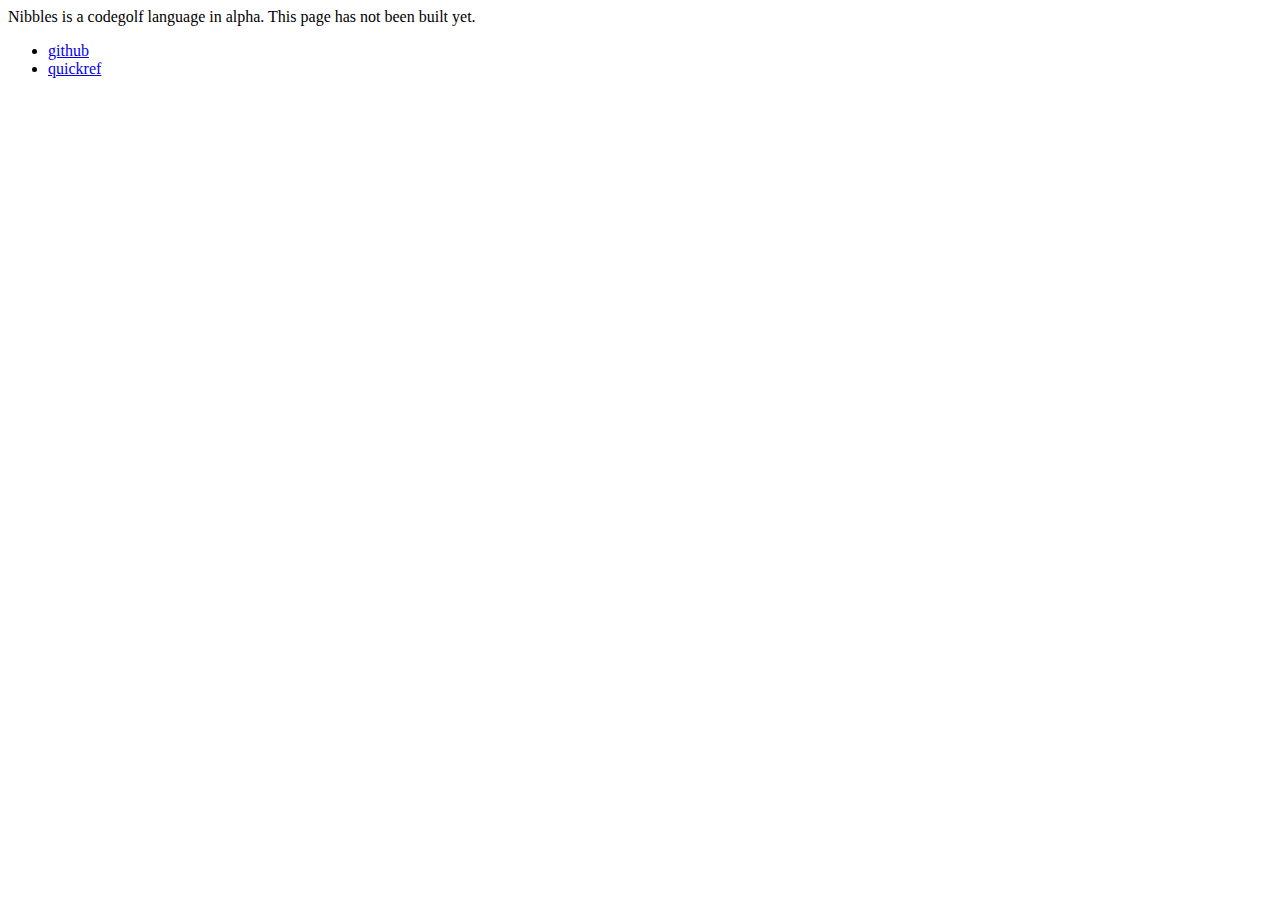
==== web/site/index.html @ fcb70fd6 "Clean up quickref, move to web folder" ====
<html>
<head>
	<title>Nibbles</title>
	<link rel="stylesheet" href="style.css">
</head>
<body>
<p>Nibbles is a codegolf language in alpha. This page has not been built yet.
<ul>
	<li><a href="https://github.com/darrenks/nibbles">github</a></li>
	<li><a href="quickref.html">quickref</a></li>
</ul>
</body>
</html>
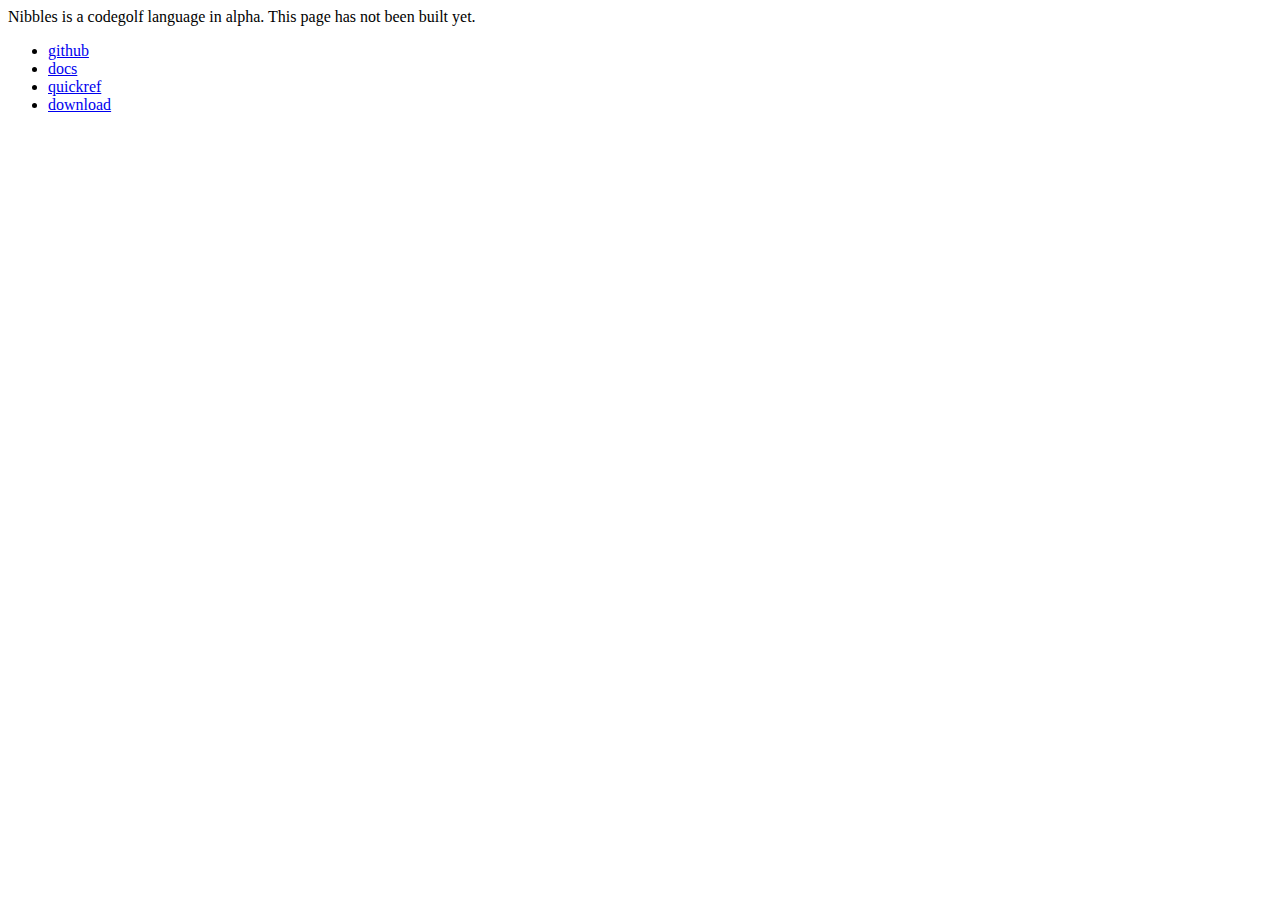
==== commit 795056e8: "update docs" ====
--- a/web/site/index.html
+++ b/web/site/index.html
@@ -7,7 +7,9 @@
 <p>Nibbles is a codegolf language in alpha. This page has not been built yet.
 <ul>
 	<li><a href="https://github.com/darrenks/nibbles">github</a></li>
+	<li><a href="https://github.com/darrenks/nibbles/tree/main/docs">docs</a></li>
 	<li><a href="quickref.html">quickref</a></li>
+	<li><a href="nibbles-latest.tgz">download</a></li>
 </ul>
 </body>
 </html>
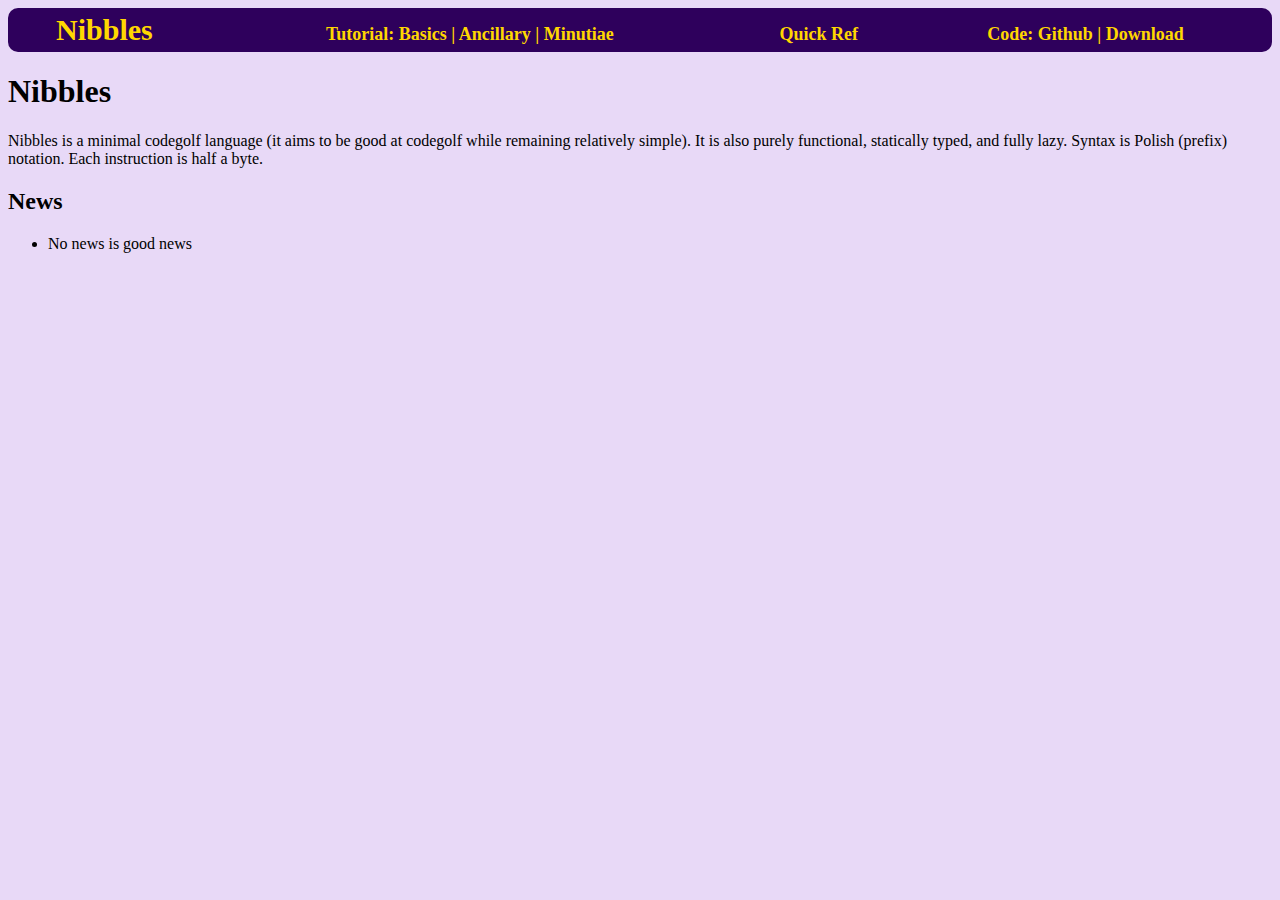
==== commit 5a9806c4: "website generation and some more docs" ====
--- a/web/site/index.html
+++ b/web/site/index.html
@@ -1,15 +1,16 @@
-<html>
-<head>
-	<title>Nibbles</title>
-	<link rel="stylesheet" href="style.css">
-</head>
-<body>
-<p>Nibbles is a codegolf language in alpha. This page has not been built yet.
+<!DOCTYPE HTML>
+<html><!-- This file is automatically generated from generate_site.rb by reading index.md --><head><title>Nibbles</title><link rel="stylesheet" href="style.css"></head><body><div id="navbar"><ul>
+	<li id="nibbles"><a href="index.html">Nibbles</a></li>
+	<li><a href="tutorial_basics.html">Tutorial: Basics</a> | <a href="tutorial_ancillary.html">Ancillary</a> | <a href="tutorial_minutiae.html">Minutiae</a></li>
+	<li><a href="quickref.html">Quick Ref</a></li>
+	<li><a href="https://github.com/darrenks/nibbles">Code: Github</a> | <a href="nibbles-latest.tgz">Download</a></li>
+</ul></div><div id="content"><h1>Nibbles</h1>
+
+<p>Nibbles is a minimal codegolf language (it aims to be good at codegolf while remaining relatively simple). It is also purely functional, statically typed, and fully lazy. Syntax is Polish (prefix) notation. Each instruction is half a byte.</p>
+
+<h2>News</h2>
+
 <ul>
-	<li><a href="https://github.com/darrenks/nibbles">github</a></li>
-	<li><a href="https://github.com/darrenks/nibbles/tree/main/docs">docs</a></li>
-	<li><a href="quickref.html">quickref</a></li>
-	<li><a href="nibbles-latest.tgz">download</a></li>
+<li>No news is good news</li>
 </ul>
-</body>
-</html>
+</div></body></html>--- a/web/site/style.css
+++ b/web/site/style.css
@@ -0,0 +1,51 @@
+code { 
+	font-family: SFMono-Regular,Consolas,Liberation Mono,Menlo,monospace; 
+	padding: 3px;
+	background-color: #c9a6ed;
+	border:none;
+}
+pre code {
+	display: block;
+	padding: 5px;
+	background-color: #d1b2f0;
+	border:1px dashed black;
+}
+
+#navbar * {
+	text-decoration: none;
+	font-weight: bold;
+	color: #FFD700;
+	font-size: 18px;
+}
+
+#navbar ul {
+	padding: 0;
+	margin: 0;
+	display:table;
+	width:100%;
+	background-color: #2e005c;
+	border-radius: 10px;
+}
+
+#navbar li {
+	display: table-cell;
+	padding: 5px;
+	text-align: center;
+}
+
+#nibbles * {
+	font-size: 30px;
+}
+
+#navbar a:hover {
+	color: #d1b2f0;
+}
+
+body {
+	background-color: #e8d9f7
+}
+
+* {
+	font-family: Verdana;
+}
+
